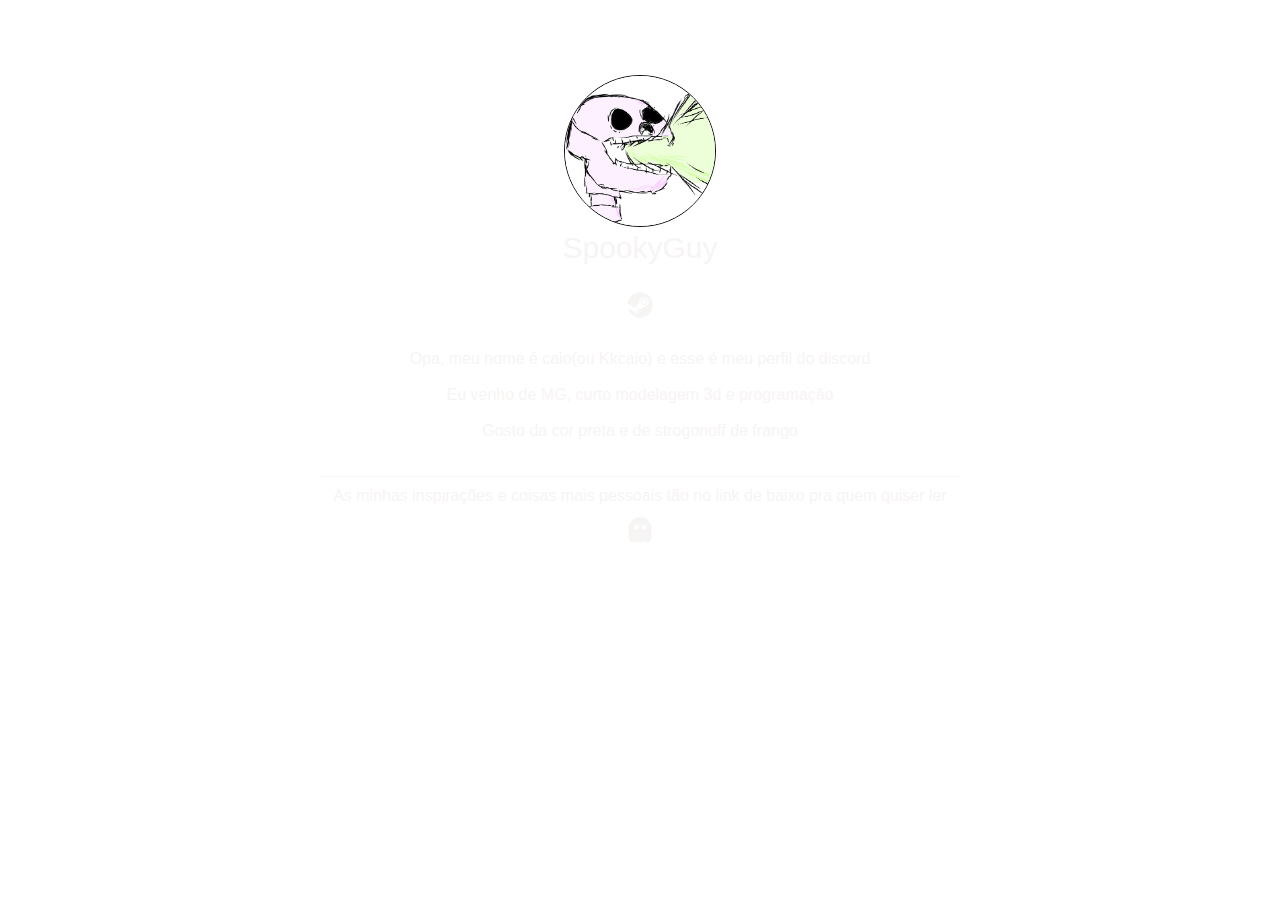
==== index.html @ d8d1a2f4 "sex" ====
<!DOCTYPE html>
<html lang="en">
<head>
    <meta charset="UTF-8">
    <meta http-equiv="X-UA-Compatible" content="IE=edge">
    <meta name="viewport" content="width=device-width, initial-scale=1.0">
    <title>Kkcaio</title>
    <link rel="stylesheet" href="css/stylesheet.css">
    <link href='https://unpkg.com/boxicons@2.1.4/css/boxicons.min.css' rel='stylesheet'>
</head>
<body>
    <div id="main">
            <div id="user-img">
                <img src="img/skeleto.png" width="150px" height="150px" class="Nselect">
                <div class="font Nselect">SpookyGuy</div>
                <div>
                    <ul>
                        <li>
                            <a href="https://steamcommunity.com/profiles/76561198978973132/" target="_blank"><i class='bx bxl-steam'></i></a>
                        </li>
                    </ul>
                </div>
            </div>
            <div>
                <div class="paragraph font Nselect">
                    Opa, meu nome é caio(ou Kkcaio) e esse é meu perfil do discord
                </div>
                <br>
                <div class="paragraph font Nselect">
                    Eu venho de MG, curto modelagem 3d e programação
                </div>
                <br>
                <div class="paragraph font Nselect">
                    Gosto da cor preta e de strogonoff de frango
                </div>
                <br>
                <br>
            </div>
            <div id="pessoal">
                <div id="divis"></div>
                <div class="paragraph font Nselect">As minhas inspirações e coisas mais pessoais tão no link de baixo pra quem quiser ler</div>
                <a href="/html/complemento.html"><i class='bx bxs-ghost'></i></a>
            </div>
    </div>
</html>
---- css/stylesheet.css ----
body{
    background-image: url("/img/960x0.gif");
}
#user-img img{
    border-radius: 50%;
    border: solid #0b0b0b 1px;
}
#main{
    border-radius: 20px;
    position: absolute; 
    left: 0; 
    right: 0;
    top: 50px;
    bottom: 50px;
    margin-left: auto; 
    margin-right: auto; 
    width: 80%;
}
#user-img{
    text-align: center;
    padding-top: 25px;
}
#user-img > div{
    margin-top: 0px;
    margin-bottom: 25px;
    font-size: 30px;
    color: rgb(247, 244, 244);
}
i{
    color: rgb(247, 244, 244);
}
li{
    list-style: none;
}
ul{
    display: flex;
    gap: 28px;
    margin: 0;
    padding: 0;
    justify-content: center;
    margin-bottom: 10px;
}
.paragraph{
    text-align: center;
    color: rgb(247, 244, 244);
    font-size: 16px;
}
#footer{
    color: rgb(221, 219, 219);
    text-align: center;
    position: relative;
    top: 30%;
}
.font{
   font-family: sans-serif; 
}
.Nselect {
    -webkit-touch-callout: none; /* iOS Safari */
      -webkit-user-select: none; /* Safari */
       -khtml-user-select: none; /* Konqueror HTML */
         -moz-user-select: none; /* Old versions of Firefox */
          -ms-user-select: none; /* Internet Explorer/Edge */
              user-select: none; /* Non-prefixed version, currently
                                    supported by Chrome, Edge, Opera and Firefox */
  }
#pessoal{
    text-align: center;
    font-size: 30px;
    
}
#pessoal i{
    padding-top: 10px;
}
#divis{
    background-color: rgb(247, 244, 244);
    width: 50vw;
    height: 1px;
    position: relative; 
    left: 0; 
    right: 0;
    margin-left: auto; 
    margin-right: auto;
    margin-bottom: 10px;

}
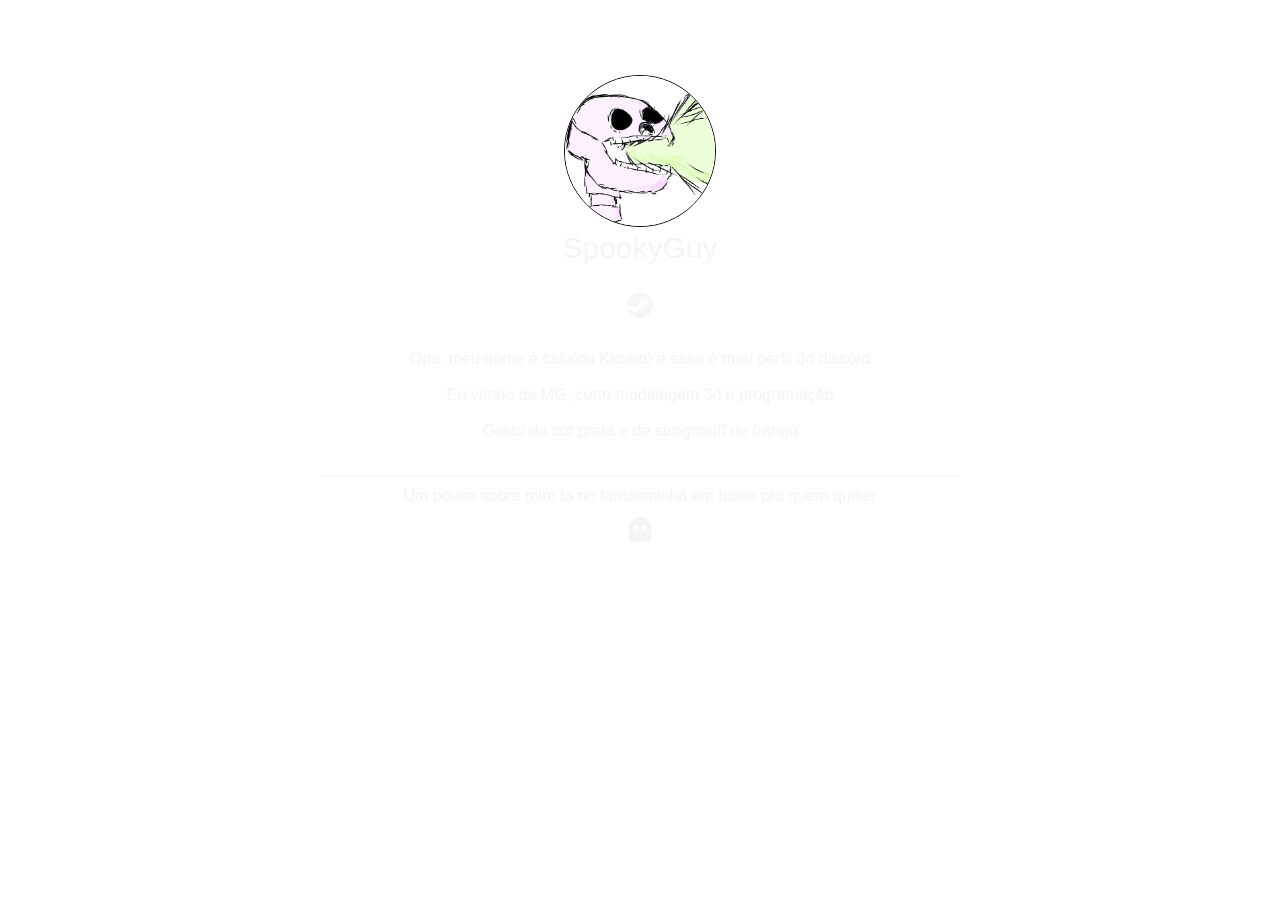
==== commit 14e7d85e: "a" ====
--- a/index.html
+++ b/index.html
@@ -38,7 +38,7 @@
             </div>
             <div id="pessoal">
                 <div id="divis"></div>
-                <div class="paragraph font Nselect">As minhas inspirações e coisas mais pessoais tão no link de baixo pra quem quiser ler</div>
+                <div class="paragraph font Nselect">Um pouco sobre mim ta no fantasminha em baixo pra quem quiser</div>
                 <a href="/html/complemento.html"><i class='bx bxs-ghost'></i></a>
             </div>
     </div>
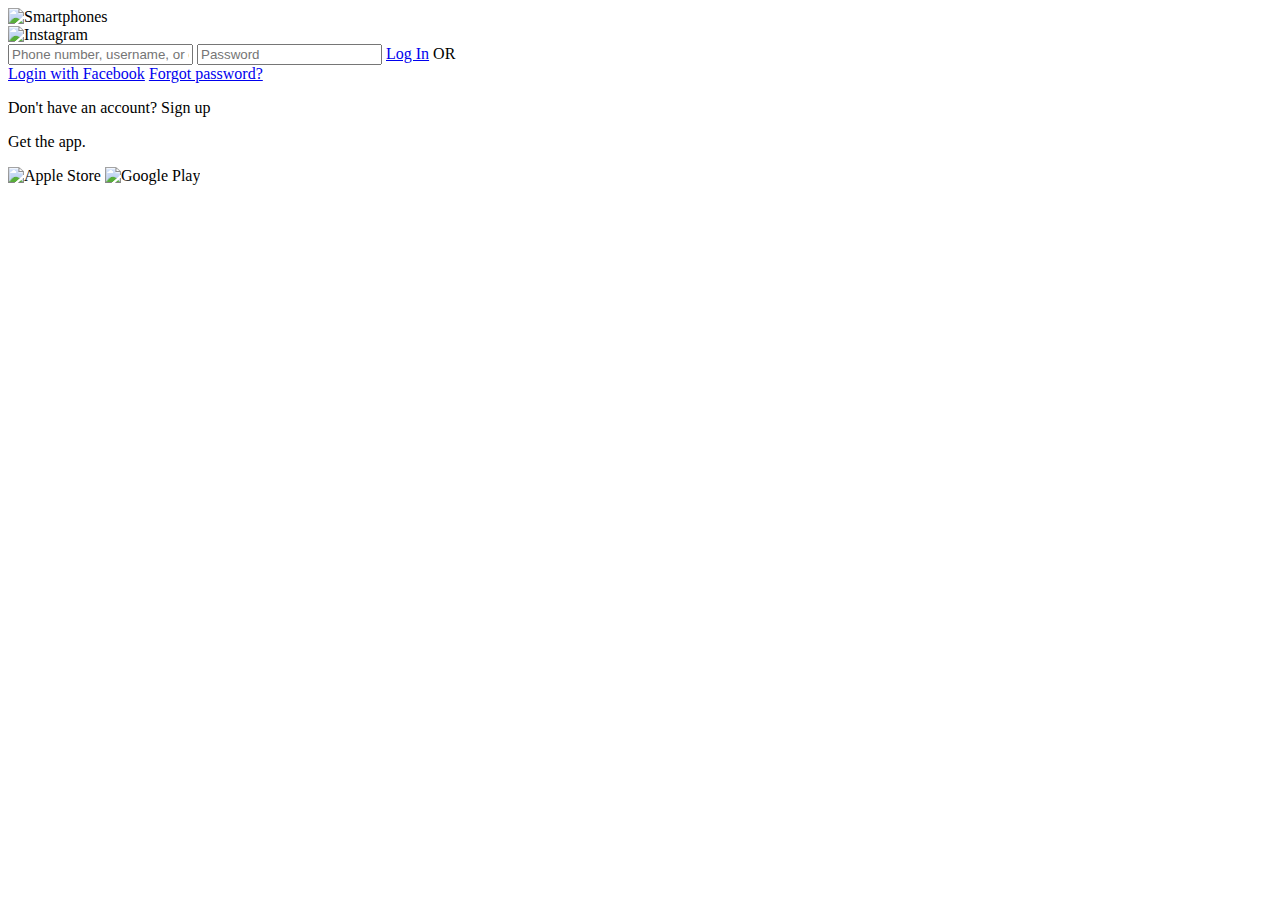
==== commit 70c53a3d: "sasa" ====
--- a/index.html
+++ b/index.html
@@ -1,45 +1,39 @@
 <!DOCTYPE html>
-<html lang="en">
+<html lang="pt-br">
 <head>
-    <meta charset="UTF-8">
-    <meta http-equiv="X-UA-Compatible" content="IE=edge">
-    <meta name="viewport" content="width=device-width, initial-scale=1.0">
-    <title>Kkcaio</title>
-    <link rel="stylesheet" href="css/stylesheet.css">
-    <link href='https://unpkg.com/boxicons@2.1.4/css/boxicons.min.css' rel='stylesheet'>
+  <meta charset="UTF-8">
+  <meta name="viewport" content="width=device-width, initial-scale=1.0">
+  <link rel="stylesheet" href="css/index.css">
+  <title>Pinto</title>
 </head>
 <body>
-    <div id="main">
-            <div id="user-img">
-                <img src="img/skeleto.png" width="150px" height="150px" class="Nselect">
-                <div class="font Nselect">SpookyGuy</div>
-                <div>
-                    <ul>
-                        <li>
-                            <a href="https://steamcommunity.com/profiles/76561198978973132/" target="_blank"><i class='bx bxl-steam'></i></a>
-                        </li>
-                    </ul>
-                </div>
-            </div>
-            <div>
-                <div class="paragraph font Nselect">
-                    Opa, meu nome é caio(ou Kkcaio) e esse é meu perfil do discord
-                </div>
-                <br>
-                <div class="paragraph font Nselect">
-                    Eu venho de MG, curto modelagem 3d e programação
-                </div>
-                <br>
-                <div class="paragraph font Nselect">
-                    Gosto da cor preta e de strogonoff de frango
-                </div>
-                <br>
-                <br>
-            </div>
-            <div id="pessoal">
-                <div id="divis"></div>
-                <div class="paragraph font Nselect">Um pouco sobre mim ta no fantasminha em baixo pra quem quiser</div>
-                <a href="/html/complemento.html"><i class='bx bxs-ghost'></i></a>
-            </div>
-    </div>
+  <main class="l-main">
+      <div class="l-main__img">
+        <img src="assets/img/homepage.png" alt="Smartphones">
+      </div>
+      <div class="l-user">
+        <div class="c-panel group">
+          <img class="c-panel__img" src="assets/img/instagram.svg" alt="Instagram">
+          <div class="c-panel__form">
+            <input type="text" class="c-panel__input" placeholder="Phone number, username, or email">
+            <input type="text" class="c-panel__input" placeholder="Password">
+            <a href="#" class="c-btn">Log In</a>
+            <span class="c-panel__span">OR</span>
+          </div>
+          <a href="#" class="c-panel__facebook">Login with Facebook</a>
+          <a href="#" class="c-panel__forgot">Forgot password?</a>
+        </div>
+        <div class="c-signup group">
+          <p>Don't have an account? <span>Sign up</span></p>
+        </div>
+        <div class="c-app">
+          <p>Get the app.</p>
+          <div class="c-app__download">
+            <img src="assets/img/apple.png" alt="Apple Store">
+            <img src="assets/img/google.png" alt="Google Play">
+          </div>
+        </div>
+      </div>
+  </main>
+</body>
 </html>